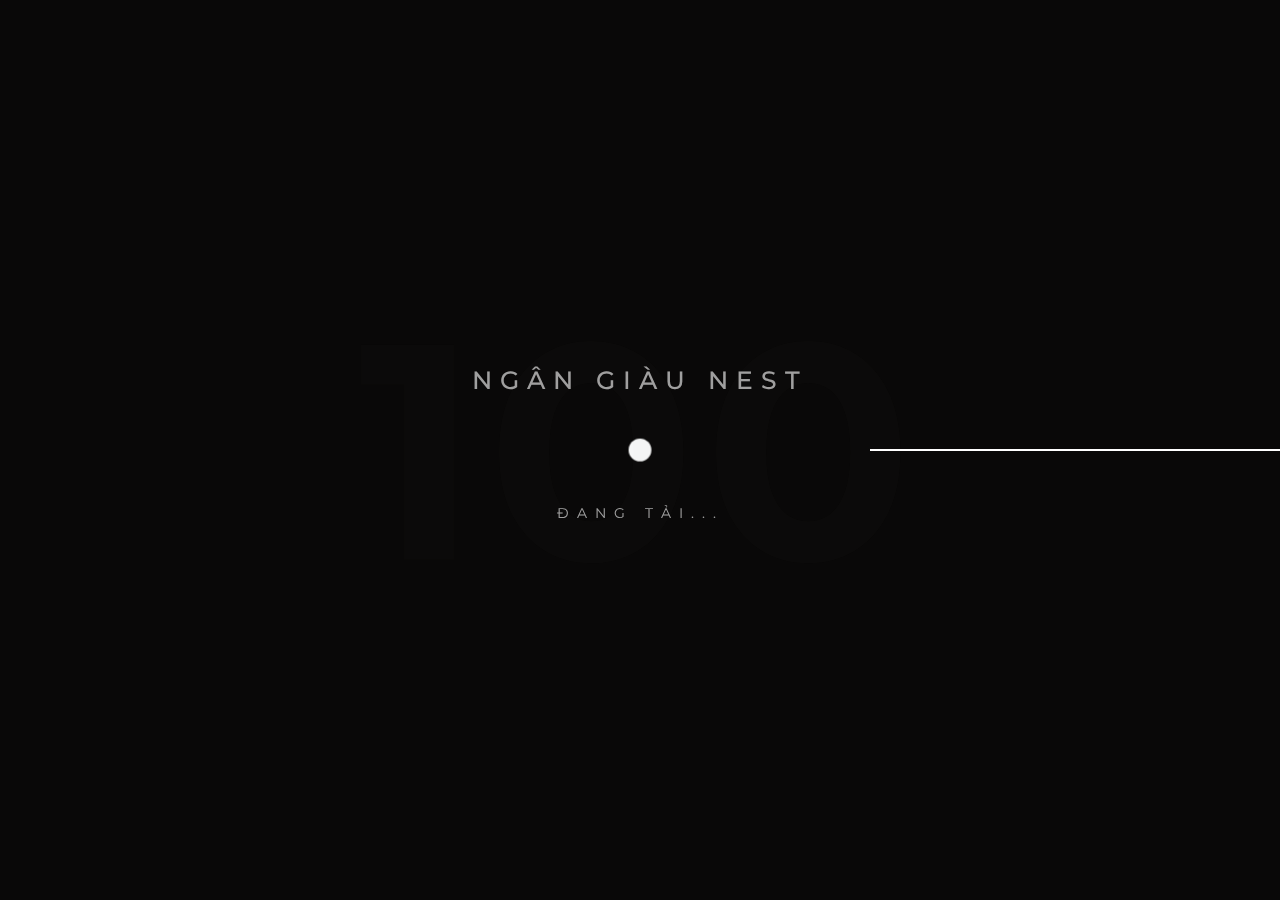
==== index.html @ 609091f1 "First" ====
<!DOCTYPE html>
<html lang="vi">
<head>
    <!-- Required meta tags -->
    <meta charset="utf-8"/>
    <meta name="viewport" content="width=device-width, initial-scale=1, shrink-to-fit=no"/>
    <meta name="title" content="Yến Sào Ngân Giàu">
    <meta name="description" content="Yến Sào Ngân Giàu - Địa chỉ ấp 6B, Trường Xuân, Tháp Mười, Đồng Tháp"/>
    <meta name="keyword" content="Yến Sào, Ngân Giàu, tổ yến, yến tinh chế, yến thô, yến baby, tổ yến, yến chưng sẵn, yến thiên nhiên"/>
    <meta name="og:title" content="Yến Sào Ngân Giàu">
    <meta name="og:description" content="Yến Sào Ngân Giàu - Địa chỉ ấp 6B, Trường Xuân, Tháp Mười, Đồng Tháp">
    <meta name="og: image" content="https://i.imgur.com/FGaHeEg.jpg">

    <!--  Title -->
    <title>Yến Sào Ngân Giàu | Trang chủ</title>

    <!-- Font Google -->
    <link href="https://fonts.googleapis.com/css?family=Montserrat:400,500,600,700,800&amp;display=swap"
          rel="stylesheet"/>
    <link href="https://fonts.googleapis.com/css?family=Raleway:400,500,600,700&amp;display=swap" rel="stylesheet"/>

    <link rel="shortcut icon" href="assets/img/favicon.svg" type="image/x-icon"/>
    <link rel="icon" href="assets/img/favicon.svg" type="image/x-icon"/>

    <!-- custom styles (optional) -->
    <link href="assets/css/plugins.css" rel="stylesheet"/>
    <link href="assets/css/style.css" rel="stylesheet"/>
</head>

<body class="hamburger-menu dsn-effect-scroll dsn-ajax" data-dsn-mousemove="true">
<div class="preloader">
    <div class="preloader-after"></div>
    <div class="preloader-before"></div>
    <div class="preloader-block">
        <div class="title">Ngân Giàu Nest</div>
        <div class="percent">0</div>
        <div class="loading">Đang tải...</div>
    </div>
    <div class="preloader-bar">
        <div class="preloader-progress"></div>
    </div>
</div>

<!-- Nav Bar -->
<div class="dsn-nav-bar">
    <div class="site-header">
        <div class="extend-container">
            <div class="inner-header">
                <div class="main-logo">
                    <a href="index.html">
                        <img class="dark-logo" src="assets/img/logo-dark.png" alt=""/>
                        <img class="light-logo" src="assets/img/logo.png" alt=""/>
                    </a>
                </div>
            </div>
            <nav class="accent-menu main-navigation">
                <ul class="extend-container">
                    <li><a href="index.html">Trang chủ</a></li>
                    <li><a href="product.html">Sản phẩm</a></li>
                    <li><a href="contact.html">Liên hệ</a></li>
                </ul>
            </nav>
        </div>
    </div>
    <div class="header-top header-top-hamburger">
        <div class="header-container">
            <div class="logo main-logo">
                <a href="index.html">
                    <img class="dark-logo" src="assets/img/logo-dark.png" alt=""/>
                    <img class="light-logo" src="assets/img/logo.png" alt=""/>
                </a>
            </div>

            <div class="menu-icon" data-dsn="parallax" data-dsn-move="5">
                <div class="icon-m">
                    <i class="menu-icon-close fas fa-times"></i>
                    <span class="menu-icon__line menu-icon__line-left"></span>
                    <span class="menu-icon__line"></span>
                    <span class="menu-icon__line menu-icon__line-right"></span>
                </div>

                <div class="text-menu">
                    <div class="text-button">Menu</div>
                    <div class="text-open">Mở</div>
                    <div class="text-close">Đóng</div>
                </div>
            </div>

            <div class="nav">
                <div class="inner">
                    <div class="nav__content"></div>
                </div>
            </div>
            <div class="nav-content">
                <div class="inner-content">
                    <address class="v-middle">
                        <span><strong>Cơ sở Yến Sào Ngân Giàu</strong></span>
                        <span>Địa chỉ: Ấp 6B, Trường Xuân, Tháp Mười, Đồng Tháp</span>
                        <span>Số điện thoại: 0948 66 33 39</span>
                        <span>Email: nbee040801@gmail.com</span>
                    </address>
                </div>
            </div>
        </div>
    </div>
</div>
<!-- End Nav Bar -->

<main class="main-root">
    <div id="dsn-scrollbar">
        <div class="dsn-slider" data-dsn-header="project">
            <div class="dsn-root-slider" id="dsn-hero-parallax-img">
                <div class="slide-inner">
                    <div class="swiper-wrapper">
                        <div class="slide-item swiper-slide">
                            <div class="slide-content">
                                <div class="slide-content-inner">
                                    <div class="project-metas">
                                        <div class="project-meta-box project-work cat">
                                            <span>Sản phẩm</span>
                                        </div>
                                    </div>

                                    <div class="title-text-header">
                                        <div class="title-text-header-inner">
                                            <a href="yen-tinh-che.html" target="_blank" class="effect-ajax"
                                               data-dsn-ajax="slider">
                                                Yến tinh chế
                                            </a>
                                        </div>
                                    </div>

                                    <p>Tổ yến tinh chế tại Yến Sào Ngân Giàu được làm sạch lông hoàn toàn, đảm bảo tổ yến sau khi được làm sạch vẫn giữ nguyên được giá trị dinh dưỡng. Đối với các sản phẩm Yến tinh chế, chúng ta sẽ tiết kiệm đáng kể thời gian sơ chế. Bởi vì, ngay sau khi mua về chúng ta chỉ cần ngâm qua và tách các sợi yến rồi chưng là dùng được ngay.</p>

                                </div>
                            </div>
                            <div class="image-container">
                                <div class="image-bg cover-bg" data-image-src="assets/img/product/yen-tinh-che/1.png"
                                     data-overlay="0">
                                    <img src="assets/img/product/yen-tinh-che/1.png" alt="Yến tinh chế"/>
                                </div>
                            </div>
                        </div>

                        <div class="slide-item swiper-slide">
                            <div class="slide-content">
                                <div class="slide-content-inner">
                                    <div class="project-metas">
                                        <div class="project-meta-box project-work cat">
                                            <span>Sản phẩm</span>
                                        </div>
                                    </div>

                                    <div class="title-text-header">
                                        <div class="title-text-header-inner">
                                            <a href="yen-tho.html" target="_blank" class="effect-ajax"
                                               data-dsn-ajax="slider">
                                                Yến thô
                                            </a>
                                        </div>
                                    </div>

                                    <p>Yến thô là tổ yến nguyên tổ còn lông được hái xuống từ nhà yến hoặc hang động,… và chưa qua chế nên có giá thành rẻ hơn so với yến tinh chế. Lợi ích khi quý khách hàng lựa chọn tổ yến thô là giữ nguyên 100% chất lượng dinh dưỡng có trong tổ yến. Tuy nhiên, chúng ta sẽ dành nhiều thời gian hơn cho việc sơ chế trước khi chưng yến.</p>

                                </div>
                            </div>
                            <div class="image-container">
                                <div class="image-bg cover-bg" data-image-src="assets/img/product/yen-tho/1.png"
                                     data-overlay="4">
                                    <img src="assets/img/product/yen-tho/1.png" alt="Yến thô"/>
                                </div>
                            </div>
                        </div>

                        <div class="slide-item swiper-slide">
                            <div class="slide-content">
                                <div class="slide-content-inner">
                                    <div class="project-metas">
                                        <div class="project-meta-box project-work cat">
                                            <span>Sản phẩm</span>
                                        </div>
                                    </div>

                                    <div class="title-text-header">
                                        <div class="title-text-header-inner">
                                            <a href="https://nguyenhiep2805.github.io/dark-diamond" target="_blank"
                                               class="effect-ajax" data-dsn-ajax="slider">
                                                Yến baby
                                            </a>
                                        </div>
                                    </div>

                                    <p>Set yến sào baby dùng cho 1 lần chưng. Yến sau khi tinh chế sẽ sạch lông và các tạp chất đến 99.9%. Có thể đem đi ngâm và chế biến ngay. Ngoài ra, cũng có thể mua yến nguyên tổ hoặc nguyên lạng về chưng.</p>

                                </div>
                            </div>
                            <div class="image-container">
                                <div class="image-bg cover-bg" data-image-src="assets/img/product/yen-baby/1.png"
                                     data-overlay="0">
                                    <img src="assets/img/product/yen-baby/1.png" alt="Yến baby"/>
                                </div>
                            </div>
                        </div>

                        <div class="slide-item swiper-slide">
                            <div class="slide-content">
                                <div class="slide-content-inner">
                                    <div class="project-metas">
                                        <div class="project-meta-box project-work cat">
                                            <span>Sản phẩm</span>
                                        </div>
                                    </div>

                                    <div class="title-text-header">
                                        <div class="title-text-header-inner">
                                            <a href="yen-chung-san.html" target="_blank"
                                               class="effect-ajax" data-dsn-ajax="slider">
                                                Yến chưng sẵn
                                            </a>
                                        </div>
                                    </div>

                                    <p>Khác với tổ yến sào thô sau khi mua về phải làm sạch, ngâm nở và chế biến qua nhiều công đoạn rất cầu kỳ, phức tạp thì yến chưng sẵn là một sản phẩm từ tổ yến sào đã được chế biến sẵn với những nguyên liệu tự nhiên: Đường phèn, hạt sen, táo đỏ,… khi mua về có thể sử dụng ngay.</p>

                                </div>
                            </div>
                            <div class="image-container">
                                <div class="image-bg cover-bg" data-image-src="assets/img/product/yen-chung-san/1.png"
                                     data-overlay="0">
                                    <img src="assets/img/product/yen-chung-san/1.png" alt="Yến chưng sẵn"/>
                                </div>
                            </div>
                        </div>

                    </div>
                </div>
            </div>

            <div class="dsn-slider-content"></div>

            <div class="nav-slider">
                <div class="swiper-wrapper" role="navigation">
                    <div class="swiper-slide">
                        <div class="image-container">
                            <div class="image-bg cover-bg" data-image-src="assets/img/product/yen-tinh-che/1.png"
                                 data-overlay="2"></div>
                        </div>
                        <div class="content">
                            <p>01</p>
                        </div>
                    </div>
                    <div class="swiper-slide">
                        <div class="image-container">
                            <div class="image-bg cover-bg" data-image-src="assets/img/product/yen-tho/1.png"
                                 data-overlay="2"></div>
                        </div>
                        <div class="content">
                            <p>02</p>
                        </div>
                    </div>

                    <div class="swiper-slide">
                        <div class="image-container">
                            <div class="image-bg cover-bg" data-image-src="assets/img/product/yen-baby/1.png"
                                 data-overlay="2"></div>
                        </div>
                        <div class="content">
                            <p>03</p>
                        </div>
                    </div>

                    <div class="swiper-slide">
                        <div class="image-container">
                            <div class="image-bg cover-bg" data-image-src="assets/img/product/yen-chung-san/1.png"
                                 data-overlay="2"></div>
                        </div>
                        <div class="content">
                            <p>04</p>
                        </div>
                    </div>
                </div>
            </div>

            <section class="footer-slid" id="descover-holder">
                <div class="main-social">
                    <div class="social-icon">
                        <div class="social-btn">
                            <div class="svg-wrapper">
                                <svg xmlns="http://www.w3.org/2000/svg" viewBox="0 0 23.3 23.2">
                                    <path
                                            d="M19.4 15.5c-1.2 0-2.4.6-3.1 1.7L7.8 12v-.7l8.5-5.1c.7 1 1.9 1.6 3.1 1.6 2.1 0 3.9-1.7 3.9-3.9S21.6 0 19.4 0s-3.9 1.7-3.9 3.9v.4L7 9.3c-1.3-1.7-3.7-2-5.4-.8s-2.1 3.7-.8 5.4c.7 1 1.9 1.6 3.1 1.6s2.4-.6 3.1-1.6l8.5 5v.4c0 2.1 1.7 3.9 3.9 3.9s3.9-1.7 3.9-3.9c0-2.1-1.7-3.8-3.9-3.8zm0-13.6c1.1 0 1.9.9 1.9 1.9s-.9 1.9-1.9 1.9-1.9-.7-1.9-1.8.8-2 1.9-2zM3.9 13.6c-1.1 0-1.9-.9-1.9-1.9s.9-1.9 1.9-1.9 1.9.9 1.9 1.9-.8 1.9-1.9 1.9zm15.5 7.8c-1.1 0-1.9-.9-1.9-1.9s.9-1.9 1.9-1.9 1.9.9 1.9 1.9-.8 1.8-1.9 1.9z"
                                    ></path>
                                </svg>
                            </div>
                        </div>
                    </div>
                    <ul class="social-network">
                        <li>
                            <a href="https://www.facebook.com/sharer/sharer.php?u=https://yensaongangiau.com" target="_blank">
                                <i class="fab fa-facebook-f"></i>
                            </a>
                        </li>
                        <li>
                            <a href="https://twitter.com/intent/tweet?url=https://yensaongangiau.com" target="_blank">
                                <i class="fab fa-twitter"></i>
                            </a>
                        </li>
                        <li>
                            <a href="https://pinterest.com/pin/create/button/?url=https://yensaongangiau.com" target="_blank">
                                <i class="fab fa-pinterest"></i>
                            </a>
                        </li>
                        <li>
                            <a href="https://www.linkedin.com/shareArticle?mini=true&url=https://yensaongangiau.com" target="_blank">
                                <i class="fab fa-linkedin-in"></i>
                            </a>
                        </li>
                    </ul>
                </div>

                <div class="control-num">
                    <span class="sup active">01</span>
                </div>
                <div class="control-nav">
                    <div class="prev-container" data-dsn="parallax">
                        <svg viewBox="0 0 40 40">
                            <path class="path circle" d="M20,2A18,18,0,1,1,2,20,18,18,0,0,1,20,2"></path>
                            <polyline class="path" points="14.6 17.45 20 22.85 25.4 17.45"></polyline>
                        </svg>
                    </div>

                    <div class="next-container" data-dsn="parallax">
                        <svg viewBox="0 0 40 40">
                            <path class="path circle" d="M20,2A18,18,0,1,1,2,20,18,18,0,0,1,20,2"></path>
                            <polyline class="path" points="14.6 17.45 20 22.85 25.4 17.45"></polyline>
                        </svg>
                    </div>
                </div>
            </section>
        </div>

        <div class="wrapper">
            <section class="intro-about section-margin">
                <div class="container">
                    <div class="row">
                        <div class="col-lg-6">
                            <div class="intro-content-text">
                                <h2 data-dsn-grid="move-section" data-dsn-move="-30" data-dsn-duration="100%"
                                    data-dsn-opacity="1.2" data-dsn-responsive="tablet">
                                    Kính chào quý khách!
                                </h2>

                                <p data-dsn-animate="text">
                                    Yến Sào Ngân Giàu là một trong những cơ sở nuôi yến và tư vấn thiết kế, thi công, thiết bị nhà yến đầu tiên tại Trường Xuân. Chúng tôi mong muốn mang lại những tổ yến chất lượng nhất đến tay khách hàng. Với phương châm "Đồng hành cùng sức khỏe của bạn" - Yến Sào Ngân Giàu mong muốn được phục vụ quý khách với những sản phẩm an toàn và chất lượng nhất.
                                </p>

                                <h6 data-dsn-animate="text">Yến Sào Ngân Giàu</h6>
                                <small data-dsn-animate="text">Tổ yến chất lượng cao</small>

                                <div class="exper">
                                    <div class="numb-ex">
                                        <span class="word" data-dsn-animate="text">4</span>
                                    </div>

                                    <h4 data-dsn-animate="up">
                                        NĂM <br/>
                                        KINH NGHIỆM <br/>
                                        NUÔI VÀ XÂY DỰNG NHÀ YẾN
                                    </h4>
                                </div>
                            </div>
                        </div>
                    </div>
                </div>
                <div class="background-mask">
                    <div class="background-mask-bg"></div>
                    <div class="img-box">
                        <div class="img-cent" data-dsn-grid="move-up">
                            <div class="img-container">
                                <img data-dsn-y="30%" src="assets/img/bgg.png" alt=""/>
                            </div>
                        </div>
                    </div>
                </div>
            </section>

            <section class="our-services-2 section-margin">
                <div class="container">
                    <div class="one-title" data-dsn-animate="up">
                        <div class="title-sub-container">
                            <p class="title-sub">Dự án thực hiện</p>
                        </div>
                    </div>

                    <div class="row">
                        <div class="col-md-4">
                            <div class="services-item">
                                <div class="corner corner-top"></div>
                                <div class="corner corner-bottom"></div>
                                <div class="services-header">
                                    <img src="assets/img/project/1.png" alt="">
                                    <h3>Dự án Kinh Hội</h3>
                                </div>

                            </div>
                        </div>

                        <div class="col-md-4">
                            <div class="services-item selected">
                                <div class="corner corner-top"></div>
                                <div class="corner corner-bottom"></div>
                                <div class="services-header">
                                    <img src="assets/img/project/2.png" alt="">
                                    <h3>Dự án Trường Xuân</h3>
                                </div>
                            </div>
                        </div>

                        <div class="col-md-4">
                            <div class="services-item">
                                <div class="corner corner-top"></div>
                                <div class="corner corner-bottom"></div>
                                    <img src="assets/img/project/3.png" alt=""/>
                                <div class="services-header">
                                    <h3>Dự án Mỹ Hòa</h3>
                                </div>
                            </div>
                        </div>

                        <div class="col-md-4">
                            <div class="services-item">
                                <div class="corner corner-top"></div>
                                <div class="corner corner-bottom"></div>
                                <img src="assets/img/project/4.png" alt=""/>
                                <div class="services-header">
                                    <h3>Dự án Gò Tháp</h3>
                                </div>
                            </div>
                        </div>
                    </div>
                </div>
            </section>

            <section class="our-services-2 section-margin">
                <div class="container">
                    <div class="one-title" data-dsn-animate="up">
                        <div class="title-sub-container">
                            <p class="title-sub">Thi công - Thiết bị nhà yến</p>
                        </div>
                    </div>

                    <div class="row">
                        <div class="col-md-4">
                            <div class="services-item">
                                <div class="corner corner-top"></div>
                                <div class="corner corner-bottom"></div>
                                <div class="services-header">
                                    <img src="assets/img/device/1.png" alt="">
                                </div>

                            </div>
                        </div>

                        <div class="col-md-4">
                            <div class="services-item selected">
                                <div class="corner corner-top"></div>
                                <div class="corner corner-bottom"></div>
                                <div class="services-header">
                                    <img src="assets/img/device/2.png" alt="">
                                </div>
                            </div>
                        </div>

                        <div class="col-md-4">
                            <div class="services-item selected">
                                <div class="corner corner-top"></div>
                                <div class="corner corner-bottom"></div>
                                <div class="services-header">
                                    <img src="assets/img/device/3.png" alt="">
                                </div>
                            </div>
                        </div>
                    </div>
                </div>
            </section>

            <div class="box-seat box-seat-full section-margin">
                <div class="container-fluid">
                    <div class="inner-img" data-dsn-grid="move-up">
                        <img data-dsn-scale="1" data-dsn-y="30%" src="assets/img/yen-sao.png" alt=""/>
                    </div>
                    <div class="pro-text">
                        <h3>Yến sào là gì?</h3>
                        <p>Yến sào là tổ yến (giải nghĩa ra là tổ chim yến làm ở trong hang/ động), theo tiếng Hoa: 燕窩. Chúng ta có thể hiểu Yến sào là một loại tổ có thể ăn được làm từ nước bọt của con chim yến. Thời trước khi người ta chưa kinh doanh và biết nhiều về yến sào, lúc bấy giờ yến sào chỉ được thu hoạch tại các vách đá cao, trên các đảo yến, vách đá nên số lượng cực kỳ ít. Đó cũng là một lý do để nhắc đến yến sào là nhắc đến một món ăn quý hiếm.</p>
                        <p>Đặc biệt, yến sào còn là một loại thực phẩm tốt cho sức khỏe, những tác dụng tuyệt vời của yến sào mang đến cho sức khỏe người dùng phải kể đến như sau:  kích thích tiêu hóa, giúp ăn ngon miệng hơn, tăng cường hệ miễn dịch, chống lão hóa da,... </p>
                        <div class="link-custom">
                        </div>
                    </div>
                </div>
            </div>

            <section class="our-work work-under-header section-margin" data-dsn-col="3">
                <div class="container">
                    <div class="one-title">
                        <div class="title-sub-container">
                            <p class="title-sub">Sản phẩm</p>
                        </div>
                    </div>
                </div>
                <div class="container-fluid">
                    <div class="row">
                        <div class="col-lg-9 offset-lg-3">
                            <div class="work-container">
                                <div class="slick-slider">
                                    <div class="work-item slick-slide">
                                        <img style="border-radius: 10px" class="has-top-bottom" src="assets/img/product/yen-tinh-che/1.png" alt=""/>
                                        <div class="item-border"></div>
                                        <div class="item-info">
                                            <a href="yen-tinh-che.html" target="_blank"
                                               data-dsn-grid="move-up" class="effect-ajax">
                                                <h4>Yến tinh chế</h4>
                                                <span><span>Xem sản phẩm</span></span>
                                            </a>
                                        </div>
                                    </div>
                                    <div class="work-item slick-slide">
                                        <img style="border-radius: 10px" class="has-top-bottom" src="assets/img/product/yen-tho/1.png" alt=""/>
                                        <div class="item-border"></div>
                                        <div class="item-info">
                                            <a href="yen-tho.html" target="_blank" data-dsn-grid="move-up"
                                               class="effect-ajax">
                                                <h4>Yến thô</h4>
                                                <span><span>Xem sản phẩm</span></span>
                                            </a>
                                        </div>
                                    </div>
                                    <div class="work-item slick-slide">
                                        <img style="border-radius: 10px" class="has-top-bottom" src="assets/img/product/yen-baby/1.png" alt=""/>
                                        <div class="item-border"></div>
                                        <div class="item-info">
                                            <a href="yen-baby.html" target="_blank"
                                               data-dsn-grid="move-up" class="effect-ajax">
                                                <h4>Yến baby</h4>
                                                <span><span>Xem sản phẩm</span></span>
                                            </a>
                                        </div>
                                    </div>
                                    <div class="work-item slick-slide">
                                        <img style="border-radius: 10px" class="has-top-bottom" src="assets/img/product/yen-chung-san/1.png" alt=""/>
                                        <div class="item-border"></div>
                                        <div class="item-info">
                                            <a href="yen-chung-san.html" target="_blank"
                                               data-dsn-grid="move-up" class="effect-ajax">
                                                <h4>Yến chưng sẵn</h4>
                                                <span><span>Xem sản phẩm</span></span>
                                            </a>
                                        </div>
                                    </div>
                                </div>
                            </div>
                        </div>
                    </div>
                </div>
            </section>

            <div class="box-gallery-vertical section-margin section-padding" data-dsn="color">
                <div class="mask-bg"></div>
                <div class="container">
                    <div class="row align-items-center h-100">
                        <div class="col-lg-6">
                            <div class="box-im" data-dsn-grid="move-up">
                                <img class="has-top-bottom" src="assets/img/product/yen-chung-san/1.png" alt=""
                                     data-dsn-move="20%"/>
                            </div>
                        </div>

                        <div class="col-lg-6">
                            <div class="box-info">
                                <div class="vertical-title" data-dsn-animate="up">
                                    <h2>Sản phẩm nổi bật</h2>
                                </div>

                                <h6 data-dsn-animate="up"></h6>

                                <p data-dsn-animate="up">
                                    Yến hủ chưng sẵn là sản phẩm từ yến sào đã được sơ chế, gia công tỉ mĩ qua nhiều công đoạn khác nhau sau khi khai thác về như rút lông yến, loại bỏ tạp chất khác, làm sạch,… và kết hợp với các phụ liệu khác nhau như đường phèn, đông trùng hạ thảo, hạt sen, hay các hương vị khác cho ra các sản phẩm như yến hủ chưng đường phèn, yến hủ chưng sẵn không đường/ ít đường, yến hủ hương long nhãn, yến hủ hương hạt sen, yến hủ hương táo đỏ, yến hủ hương đông trùng hạ thảo, yến hủ hương kỷ tử,...
                                </p>

                                <div class="link-custom" data-dsn-animate="up">
                                    <a class="image-zoom effect-ajax" href="yen-chung-san.html"
                                       target="_blank" data-dsn="parallax">
                                        <span>Xem ngay</span>
                                    </a>
                                </div>
                            </div>
                        </div>
                    </div>
                </div>
            </div>

<!--            <section class="client-see section-margin">-->
<!--                <div class="container">-->
<!--                    <div class="inner">-->
<!--                        <div class="left">-->
<!--                            <h2 class="title" data-dsn-grid="move-section" data-dsn-move="-60" data-dsn-duration="100%"-->
<!--                                data-dsn-opacity="1" data-dsn-responsive="tablet">-->
<!--                                <span class="text">Feedback</span>-->
<!--                            </h2>-->
<!--                        </div>-->

<!--                        <div class="items">-->
<!--                            <div class="bg"></div>-->
<!--                            <div class="slick-slider">-->
<!--                                <div class="item">-->
<!--                                    <div class="quote">-->
<!--                                        <p>""</p>-->
<!--                                    </div>-->
<!--                                    <div class="bottom">-->
<!--                                        <div class="avatar">-->
<!--                                            <img src="assets/img/avatar/1.png" alt=""/>-->
<!--                                        </div>-->
<!--                                        <div class="label">-->
<!--                                            <div class="cell">- Abraham Lincoln, 16th U.S President</div>-->
<!--                                        </div>-->
<!--                                    </div>-->
<!--                                </div>-->

<!--                                <div class="item">-->
<!--                                    <div class="quote">-->
<!--                                        <p>"Đừng cố gắng để thành công, hãy cố gắng sống có giá trị."</p>-->
<!--                                    </div>-->
<!--                                    <div class="bottom">-->
<!--                                        <div class="avatar">-->
<!--                                            <img src="assets/img/avatar/2.png" alt=""/>-->
<!--                                        </div>-->
<!--                                        <div class="label">-->
<!--                                            <div class="cell">- Albert Einstein, German-American Physicist</div>-->
<!--                                        </div>-->
<!--                                    </div>-->
<!--                                </div>-->

<!--                                <div class="item">-->
<!--                                    <div class="quote">-->
<!--                                        <p>"Nếu bạn yêu hai người một lúc, hãy chọn người thứ hai. Bởi vì nếu như bạn-->
<!--                                            thật sự-->
<!--                                            yêu người thứ nhất thì bạn đã không có tình cảm với người thứ hai."</p>-->
<!--                                    </div>-->
<!--                                    <div class="bottom">-->
<!--                                        <div class="avatar">-->
<!--                                            <img src="assets/img/avatar/3.png" alt=""/>-->
<!--                                        </div>-->
<!--                                        <div class="label">-->
<!--                                            <div class="cell">- Johnny Depp, American Actor</div>-->
<!--                                        </div>-->
<!--                                    </div>-->
<!--                                </div>-->
<!--                            </div>-->
<!--                        </div>-->
<!--                    </div>-->
<!--                </div>-->
<!--            </section>-->

            <section class="contact-up section-margin section-padding">
                <div class="container">
                    <div class="c-wapp">
                        <a href="contact.html" class="effect-ajax">
                                    <span class="hiring">
                                        Yến Sào Ngân Giàu
                                    </span>
                            <span class="career">
                                        Liên hệ với tôi!
                                    </span>
                        </a>
                    </div>
                </div>
            </section>
        </div>

        <footer class="footer">
            <div class="container">
                <div class="footer-links p-relative">
                    <div class="row">
                        <div class="col-md-3 dsn-col-footer">
                            <div class="footer-block">
                                <div class="footer-logo">
                                    <a href="#"><img src="assets/img/logo.png" alt=""/></a>
                                </div>

                                <div class="footer-social">
                                    <ul>
                                        <li>
                                            <a href="https://www.facebook.com/ngan4801" target="_blank"><i class="fab fa-facebook-f"></i></a>
                                        </li>
                                    </ul>
                                </div>
                            </div>
                        </div>

                        <div class="col-md-3 dsn-col-footer">
                            <div class="footer-block col-menu">
                                <h4 class="footer-title">Liên kết nhanh</h4>
                                <nav>
                                    <ul>
                                        <li><a href="index.html">Trang chủ</a></li>
                                        <li><a href="product.html">Sản phẩm</a></li>
                                        <li><a href="contact.html">Liên hệ</a></li>
                                    </ul>
                                </nav>
                            </div>
                        </div>

                        <div class="col-md-3 dsn-col-footer">
                            <div class="footer-block col-contact">
                                <h4 class="footer-title">Liên hệ</h4>
                                <p><strong>Zalo</strong> <span>:</span>0948 66 33 39</p>
                                <p><strong>Facebook</strong> <span>:</span>@ngan4801</p>
                            </div>
                        </div>

                        <div class="col-md-3 dsn-col-footer">
                            <div class="col-address">
                                <h4 class="footer-title">Địa chỉ</h4>
                                <p>Ấp 6B, Trường Xuân, Tháp Mười, Đồng Tháp</p>
                                <br>
                                <iframe src="https://www.google.com/maps/embed?pb=!1m18!1m12!1m3!1d3921.0973765161443!2d105.7858816139748!3d10.649542864436945!2m3!1f0!2f0!3f0!3m2!1i1024!2i768!4f13.1!3m3!1m2!1s0x310af5a3f2693951%3A0xca4337201475ce02!2zWeG6v24gc8OgbyBOZ8OibiBHacOgdQ!5e0!3m2!1svi!2s!4v1657193573503!5m2!1svi!2s" width="250" height="200" style="border:0;" allowfullscreen="" loading="lazy" referrerpolicy="no-referrer-when-downgrade"></iframe>
                            </div>
                        </div>
                    </div>
                </div>

                <div class="copyright">
                    <div class="text-center">
                        <p>© 2022 Yen Sao Ngan Giau</p>
                        <div class="copright-text over-hidden">Designed by <a class="link-hover"
                                                                              data-hover-text="DSN Grid"
                                                                              href="https://bio.nguyenhiep.me">Hiep Code</a></div>
                    </div>
                </div>
            </div>
        </footer>
    </div>
</main>

<!-- Wait Loader -->
<div class="wait-loader">
    <div class="loader-inner">
        <div class="loader-circle">
            <div class="loader-layer"></div>
        </div>
    </div>
</div>
<!-- // Wait Loader -->

<!-- cursor -->
<div class="cursor">
    <div class="cursor-helper cursor-view">
        <span>XEM</span>
    </div>

    <div class="cursor-helper cursor-close">
        <span>Đóng</span>
    </div>

    <div class="cursor-helper cursor-link"></div>
</div>
<!-- End cursor -->

<!-- Optional JavaScript -->
<script src="assets/js/jquery-3.1.1.min.js"></script>
<script src="assets/js/plugins.js"></script>
<script src="assets/js/dsn-grid.js"></script>
<script src="assets/js/custom.js"></script>
</body>

</html>
---- assets/css/plugins.css ----
/*-----------------------------------------------------------------------------------

	Template Name: 
	Template URI: 
	Description: 
	Author: design_grid
	Author URI:
	Version: 1.0

-----------------------------------------------------------------------------------*/

/* ----------------------------------------------------------------
			[ All Css Plugins & Helper Classes File ]
-----------------------------------------------------------------*/

/* == bootstrap == */
@import url("plugins/bootstrap-grid.min.css");

/* == fontawesome == */
@import url("plugins/fontawesome-all.min.css");

/* == animate == */
@import url("plugins/animate.css");

/* == slick == */
@import url("plugins/slick.css");

/* == Swiper == */
@import url("plugins/swiper.min.css");

/* == aos == */
@import url("plugins/aos.css");

/* == justifiedGallery == */
@import url("plugins/justifiedGallery.min.css");

/* == magnific popup == */
@import url("plugins/magnific-popup.css");

/* == magnific popup == */
@import url("plugins/youtubepopup.css");
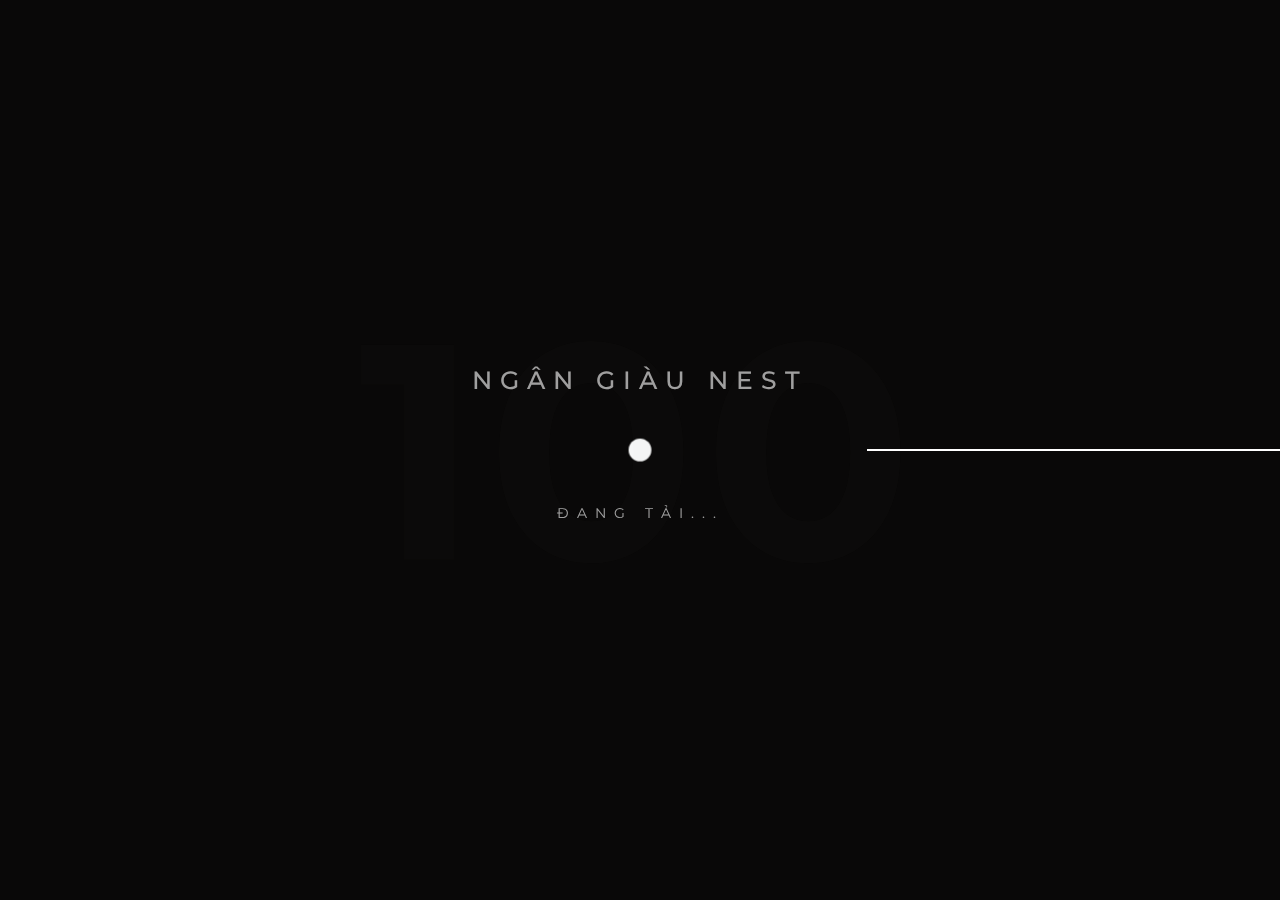
==== commit aabfdc7c: "Update index.html" ====
--- a/index.html
+++ b/index.html
@@ -10,6 +10,7 @@
     <meta name="og:title" content="Yến Sào Ngân Giàu">
     <meta name="og:description" content="Yến Sào Ngân Giàu - Địa chỉ ấp 6B, Trường Xuân, Tháp Mười, Đồng Tháp">
     <meta name="og: image" content="https://i.imgur.com/FGaHeEg.jpg">
+    <meta name="google-site-verification" content="j5H9UjNEWIt1Ot0q3LIgnI93Oi7zgog8mUY7ddob0yw" />
 
     <!--  Title -->
     <title>Yến Sào Ngân Giàu | Trang chủ</title>
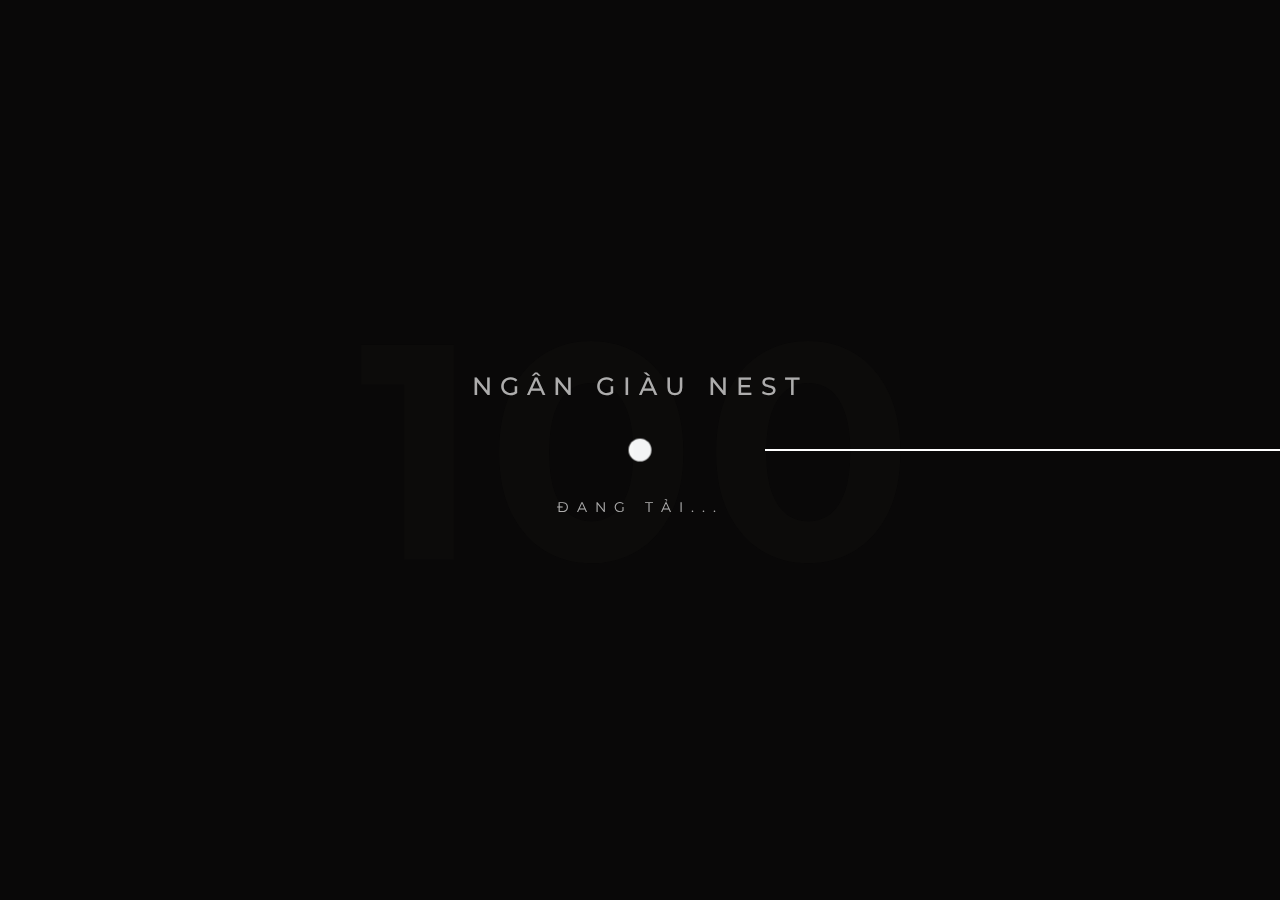
==== commit e1ef6f69: "Update index.html" ====
--- a/index.html
+++ b/index.html
@@ -7,9 +7,11 @@
     <meta name="title" content="Yến Sào Ngân Giàu">
     <meta name="description" content="Yến Sào Ngân Giàu - Địa chỉ ấp 6B, Trường Xuân, Tháp Mười, Đồng Tháp"/>
     <meta name="keyword" content="Yến Sào, Ngân Giàu, tổ yến, yến tinh chế, yến thô, yến baby, tổ yến, yến chưng sẵn, yến thiên nhiên"/>
-    <meta name="og:title" content="Yến Sào Ngân Giàu">
-    <meta name="og:description" content="Yến Sào Ngân Giàu - Địa chỉ ấp 6B, Trường Xuân, Tháp Mười, Đồng Tháp">
-    <meta name="og: image" content="https://i.imgur.com/FGaHeEg.jpg">
+    <meta property="og:type" content="website">
+    <meta property="og:url" content="https://wwww.yensaongangiau.com">
+    <meta property="og:title" content="Yến Sào Ngân Giàu">
+    <meta property="og:description" content="Yến Sào Ngân Giàu - Chuyên tư vấn - thiết kế - thi công - thiết bị nhà yến. Địa chỉ ấp 6B, Trường Xuân, Tháp Mười, Đồng Tháp">
+    <meta property="og:image" content="https://i.imgur.com/FGaHeEg.jpg">
     <meta name="google-site-verification" content="j5H9UjNEWIt1Ot0q3LIgnI93Oi7zgog8mUY7ddob0yw" />
 
     <!--  Title -->
@@ -184,7 +186,7 @@
 
                                     <div class="title-text-header">
                                         <div class="title-text-header-inner">
-                                            <a href="https://nguyenhiep2805.github.io/dark-diamond" target="_blank"
+                                            <a href="yen-baby.html" target="_blank"
                                                class="effect-ajax" data-dsn-ajax="slider">
                                                 Yến baby
                                             </a>
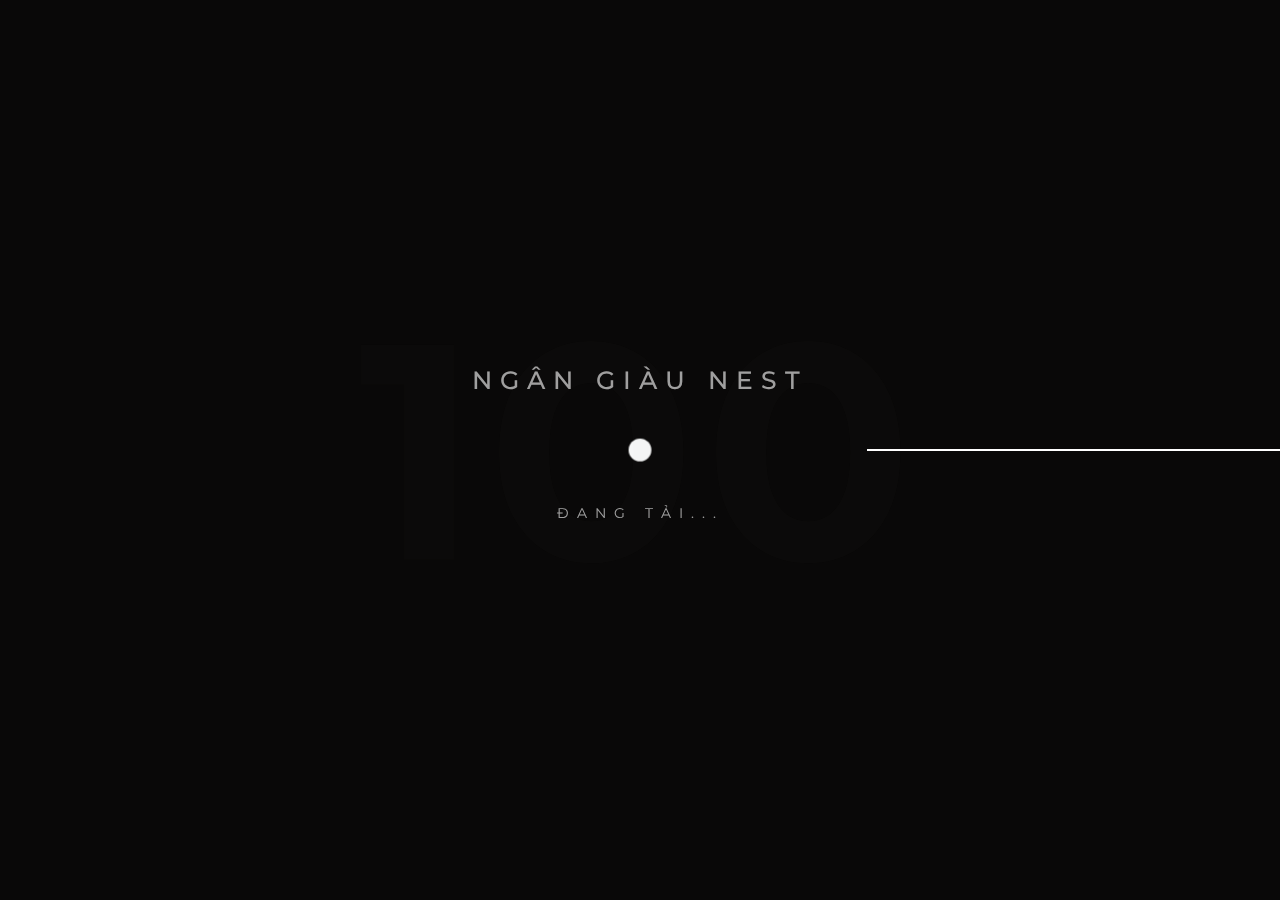
==== commit 5d6a9615: "Update index.html" ====
--- a/index.html
+++ b/index.html
@@ -5,12 +5,12 @@
     <meta charset="utf-8"/>
     <meta name="viewport" content="width=device-width, initial-scale=1, shrink-to-fit=no"/>
     <meta name="title" content="Yến Sào Ngân Giàu">
-    <meta name="description" content="Yến Sào Ngân Giàu - Địa chỉ ấp 6B, Trường Xuân, Tháp Mười, Đồng Tháp"/>
     <meta name="keyword" content="Yến Sào, Ngân Giàu, tổ yến, yến tinh chế, yến thô, yến baby, tổ yến, yến chưng sẵn, yến thiên nhiên"/>
     <meta property="og:type" content="website">
     <meta property="og:url" content="https://wwww.yensaongangiau.com">
     <meta property="og:title" content="Yến Sào Ngân Giàu">
-    <meta property="og:description" content="Yến Sào Ngân Giàu - Chuyên tư vấn - thiết kế - thi công - thiết bị nhà yến. Địa chỉ ấp 6B, Trường Xuân, Tháp Mười, Đồng Tháp">
+    <meta property="og:description" content="Yến Sào Ngân Giàu - Tư vấn, thiết kế, thi công, thiết bị nhà yến. Chuyên mua bán sỉ và lẻ yến thô, tinh chế. - Địa chỉ: Ấp 6B, Trường Xuân, Tháp Mười, Đồng Tháp. Hotline: 09 4866 3339">
+    <meta name="description" content="Yến Sào Ngân Giàu - Tư vấn, thiết kế, thi công, thiết bị nhà yến. Chuyên mua bán sỉ và lẻ yến thô, tinh chế. - Địa chỉ: Ấp 6B, Trường Xuân, Tháp Mười, Đồng Tháp. Hotline: 09 4866 3339"/>
     <meta property="og:image" content="https://i.imgur.com/FGaHeEg.jpg">
     <meta name="google-site-verification" content="j5H9UjNEWIt1Ot0q3LIgnI93Oi7zgog8mUY7ddob0yw" />
 
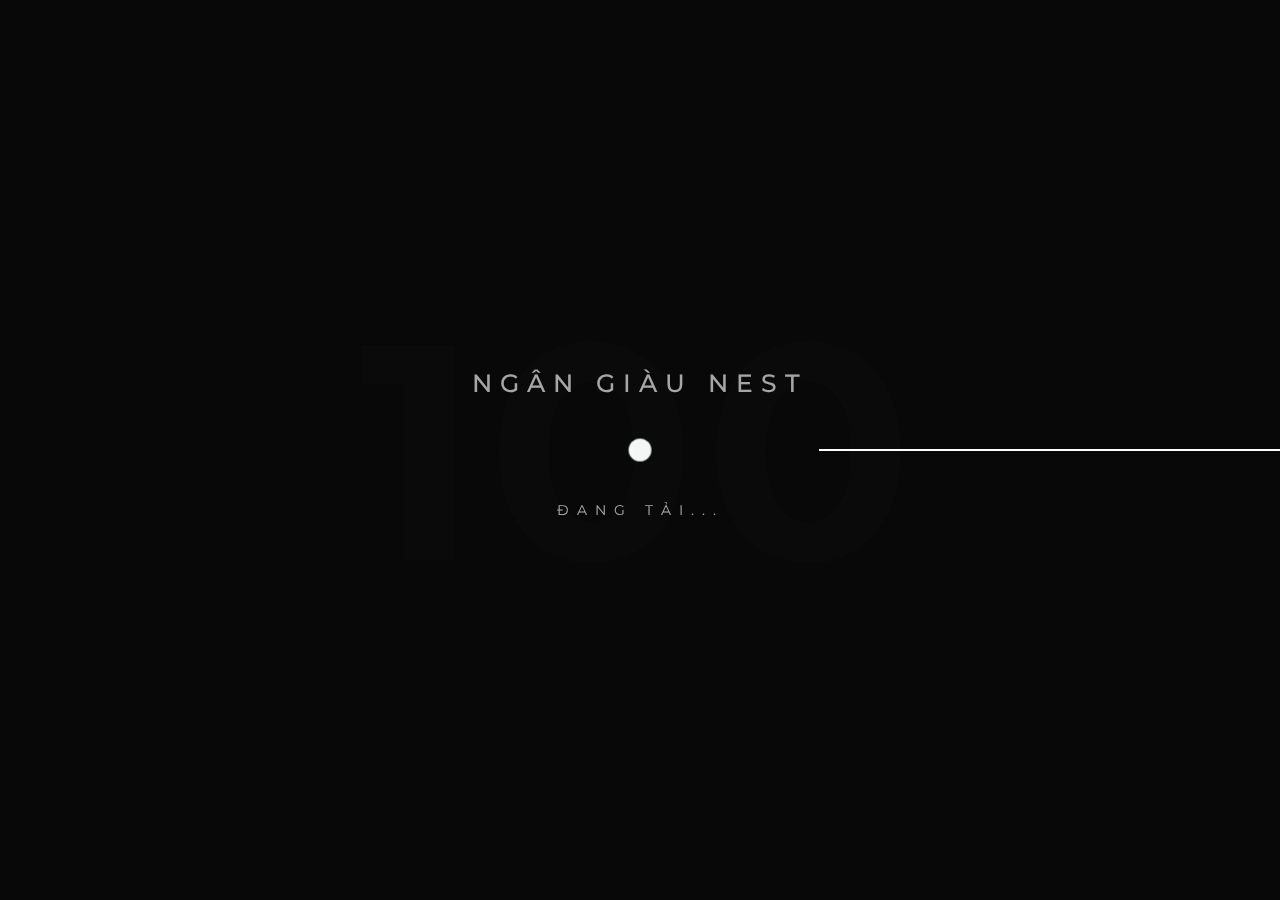
==== commit 44b65382: "Update index.html" ====
--- a/index.html
+++ b/index.html
@@ -8,8 +8,6 @@
     <meta name="keyword" content="Yến Sào, Ngân Giàu, tổ yến, yến tinh chế, yến thô, yến baby, tổ yến, yến chưng sẵn, yến thiên nhiên"/>
     <meta property="og:type" content="website">
     <meta property="og:url" content="https://wwww.yensaongangiau.com">
-    <meta property="og:title" content="Yến Sào Ngân Giàu">
-    <meta property="og:description" content="Yến Sào Ngân Giàu - Tư vấn, thiết kế, thi công, thiết bị nhà yến. Chuyên mua bán sỉ và lẻ yến thô, tinh chế. - Địa chỉ: Ấp 6B, Trường Xuân, Tháp Mười, Đồng Tháp. Hotline: 09 4866 3339">
     <meta name="description" content="Yến Sào Ngân Giàu - Tư vấn, thiết kế, thi công, thiết bị nhà yến. Chuyên mua bán sỉ và lẻ yến thô, tinh chế. - Địa chỉ: Ấp 6B, Trường Xuân, Tháp Mười, Đồng Tháp. Hotline: 09 4866 3339"/>
     <meta property="og:image" content="https://i.imgur.com/FGaHeEg.jpg">
     <meta name="google-site-verification" content="j5H9UjNEWIt1Ot0q3LIgnI93Oi7zgog8mUY7ddob0yw" />
